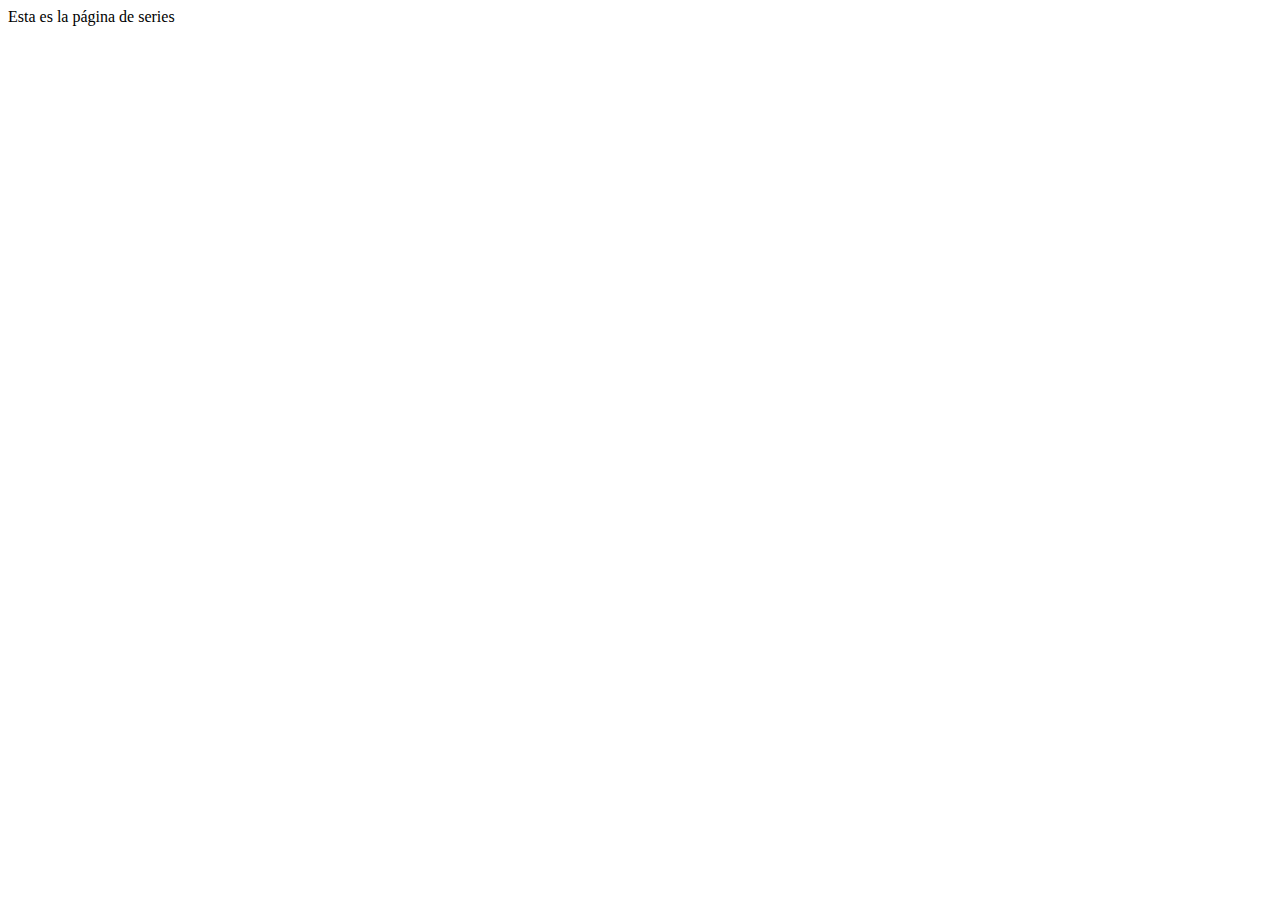
==== root/series.html @ 8659d817 "Create my index file and series file. It includes the nav with two links" ====
<!DOCTYPE html>
<html lang="en">
<head>
    <meta charset="UTF-8">
    <meta http-equiv="X-UA-Compatible" content="IE=edge">
    <meta name="viewport" content="width=device-width, initial-scale=1.0">
    <title>Series</title>
</head>
<body>
    Esta es la página de series
</body>
</html>
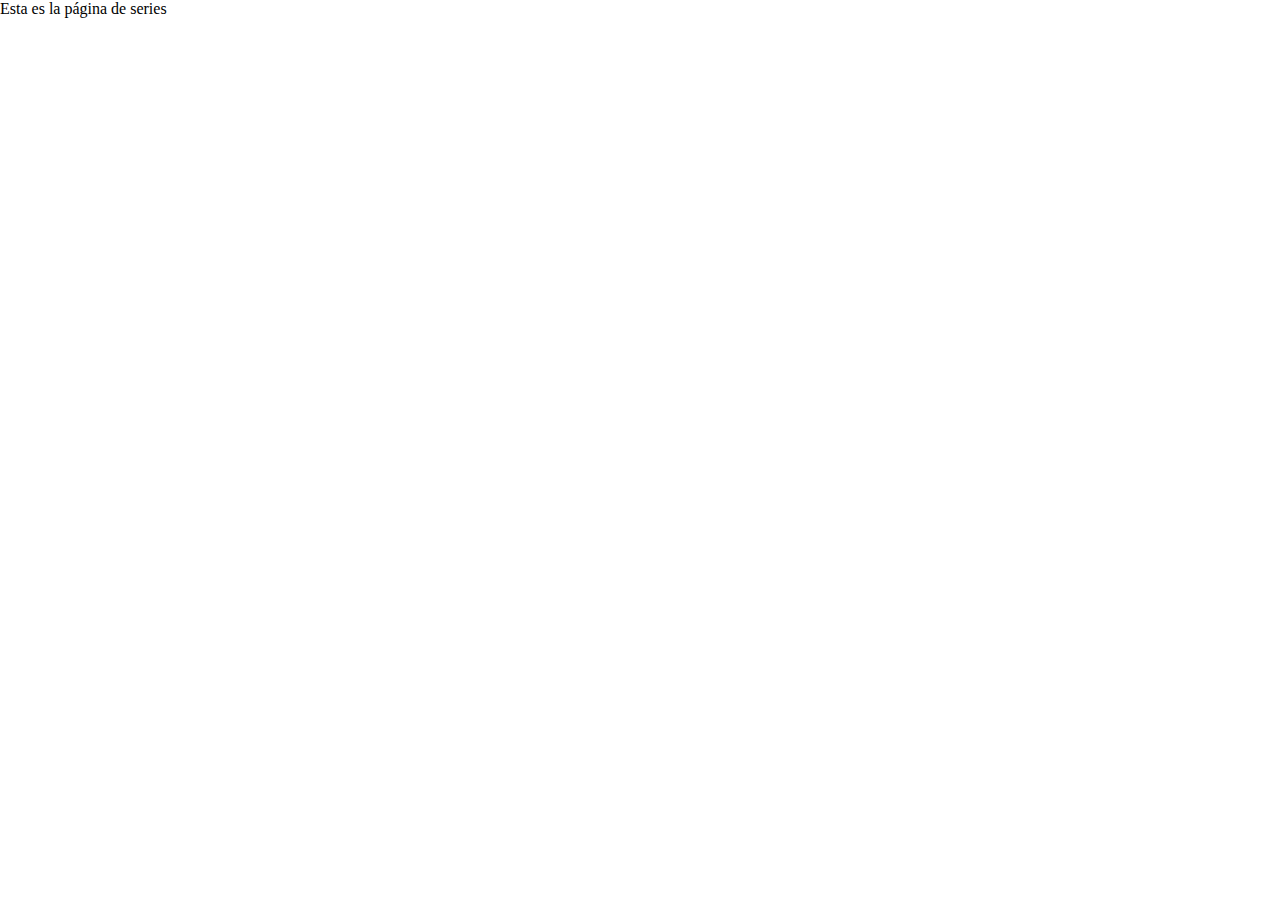
==== commit 29242720: "Adding CSS to my project" ====
--- a/root/series.html
+++ b/root/series.html
@@ -4,6 +4,7 @@
     <meta charset="UTF-8">
     <meta http-equiv="X-UA-Compatible" content="IE=edge">
     <meta name="viewport" content="width=device-width, initial-scale=1.0">
+    <link rel="stylesheet" href="/root/styles/style.css">
     <title>Series</title>
 </head>
 <body>
--- a/root/styles/style.css
+++ b/root/styles/style.css
@@ -0,0 +1,14 @@
+* {
+    box-sizing: border-box;
+    margin: 0;
+    padding: 0;
+}
+
+#logo {
+    width: 200px;
+}
+
+.enlace-en-linea {
+    display: inline-block;
+}
+
